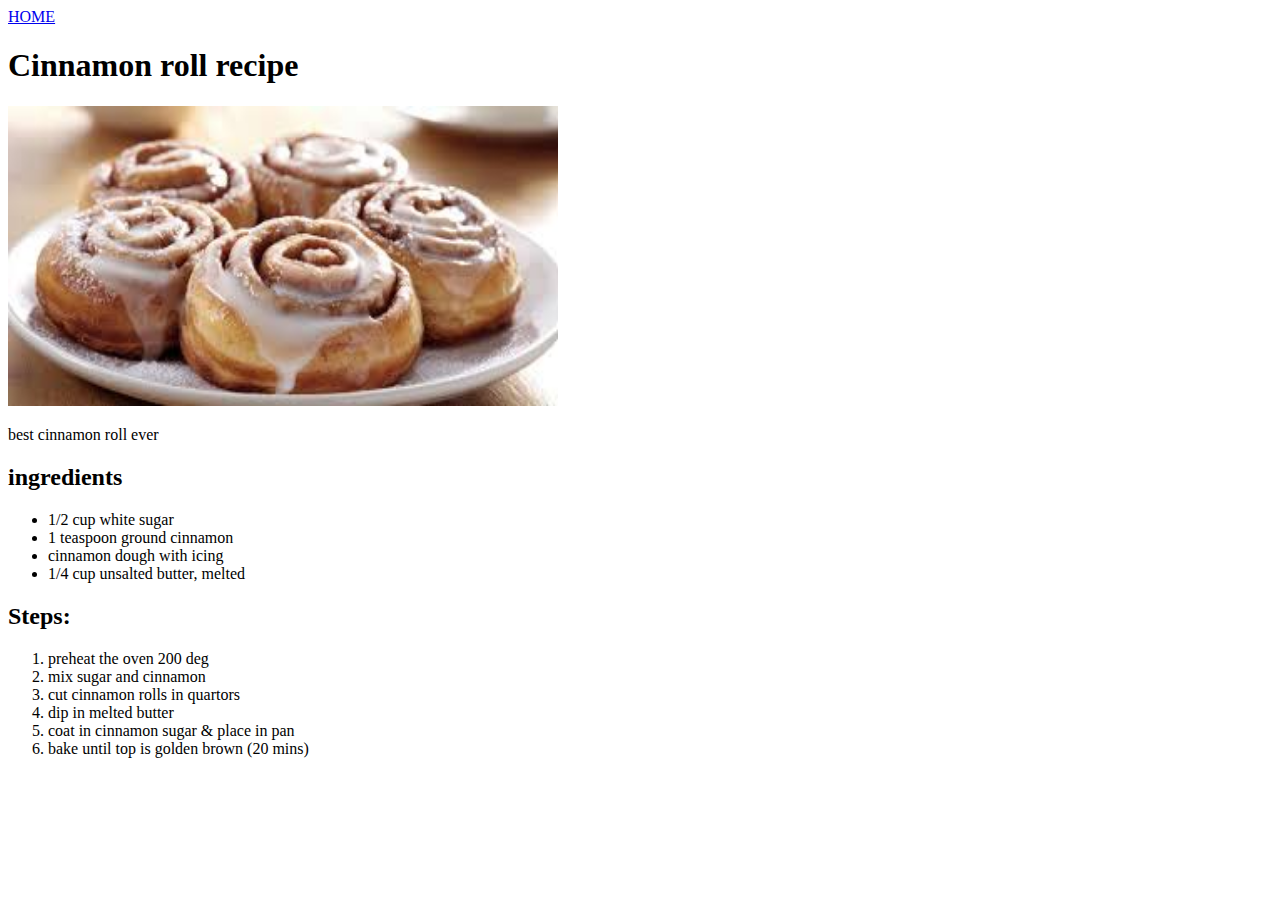
==== recipes/cinnamon-roll.html @ d0b2bb7d "added recipes" ====
<!DOCTYPE html>
<html lang="en">
<head>
    <meta charset="UTF-8">
    <meta name="viewport" content="width=device-width, initial-scale=1.0">
    <title>Cinnamon roll</title>
</head>
<body>
    <a href="../index.html">HOME</a>
    <h1>Cinnamon roll recipe</h1>
    <img src="cinnamon_roll.jpeg" alt="roll" width="550" height="300">
    <p>best cinnamon roll ever</p>
    <h2>ingredients</h2>
    <ul>
        <li>1/2 cup white sugar</li>
        <li>1 teaspoon ground cinnamon</li>
        <li>cinnamon dough with icing</li>
        <li>1/4 cup unsalted butter, melted</li>
    </ul>
    <h2>Steps:</h2>
    <ol>
        <li>preheat the oven 200 deg</li>
        <li>mix sugar and cinnamon</li>
        <li>cut cinnamon rolls in quartors</li>
        <li>dip in melted butter</li>
        <li>coat in cinnamon sugar & place in pan</li>
        <li>bake until top is golden brown (20 mins)</li>
    </ol>
    
</body>
</html>
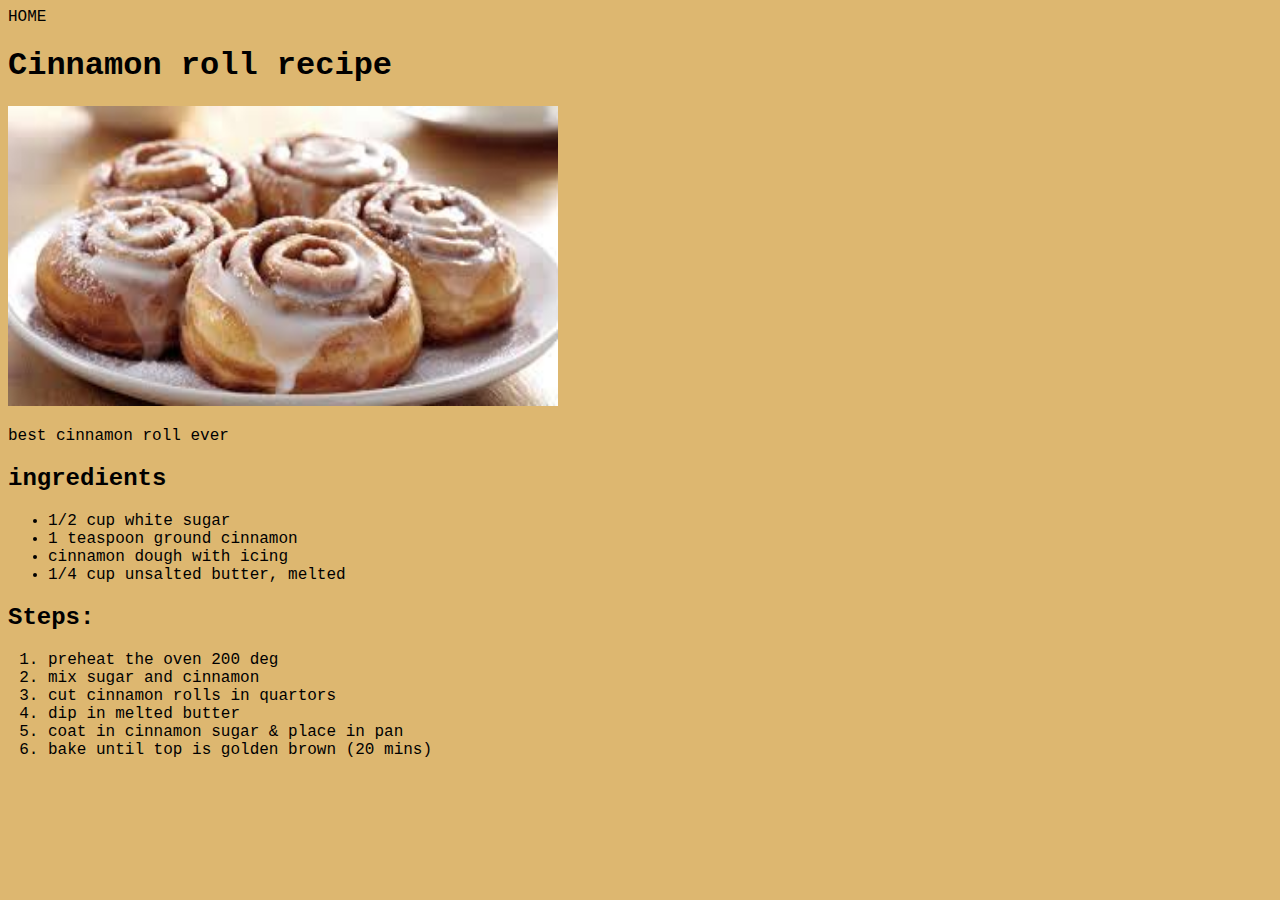
==== commit 6c40591b: "add some css" ====
--- a/recipes/cinnamon-roll.html
+++ b/recipes/cinnamon-roll.html
@@ -4,6 +4,8 @@
     <meta charset="UTF-8">
     <meta name="viewport" content="width=device-width, initial-scale=1.0">
     <title>Cinnamon roll</title>
+    <link rel="stylesheet" href="recipes.css">
+
 </head>
 <body>
     <a href="../index.html">HOME</a>
--- a/recipes/recipes.css
+++ b/recipes/recipes.css
@@ -0,0 +1,10 @@
+body {
+    font-family: 'Courier New', Courier, monospace;
+    background-color: rgb(221, 183, 112);
+}
+
+a {
+    color: black;
+    text-decoration:none;
+}
+
